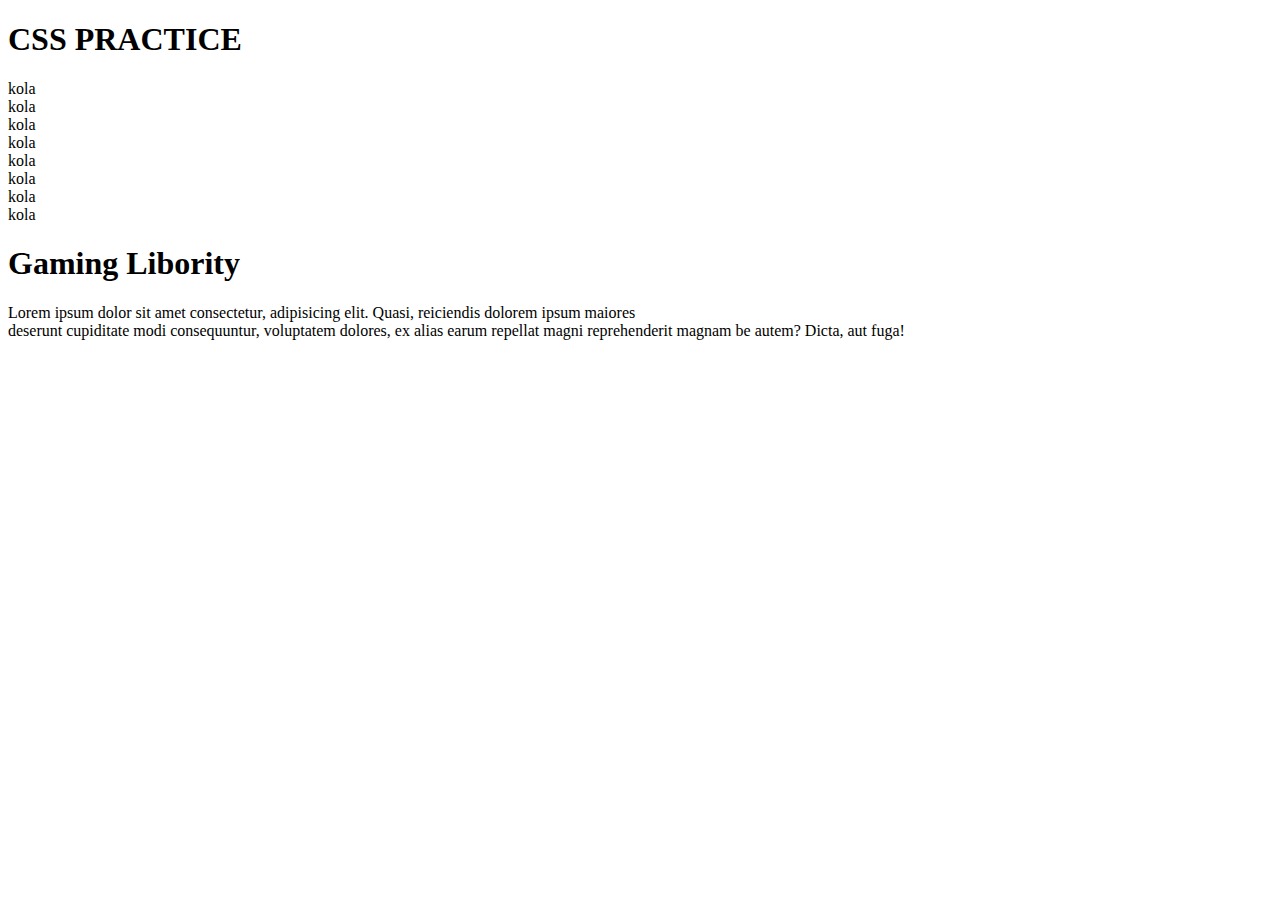
==== index.html @ 60ae4b10 "new file added" ====
<!DOCTYPE html>
<html lang="en">
<head>
    <meta charset="UTF-8">
    <meta name="viewport" content="width=device-width, initial-scale=1.0">
    <title>Document</title>
    <link rel="stylesheet" href="style.css">
</head>
<body>
    <h1 id="css">CSS PRACTICE</h1>
    <li class="list">kola</li>
    <li class="list class">kola</li>
    <li class="list">kola</li>
    <li class="list">kola</li>
    <li class="list">kola</li>
    <li class="list">kola</li>
    <li id="fareed">kola</li>
    <li class="foot">kola</li>

    <h1 id="game" >Gaming Libority </h1>

    <p>Lorem ipsum dolor sit amet consectetur, adipisicing elit. Quasi, reiciendis dolorem ipsum maiores <br>deserunt cupiditate modi consequuntur, voluptatem dolores, ex alias earum repellat magni reprehenderit magnam be
        autem? Dicta, aut fuga!</p>
    
</body>
</html>
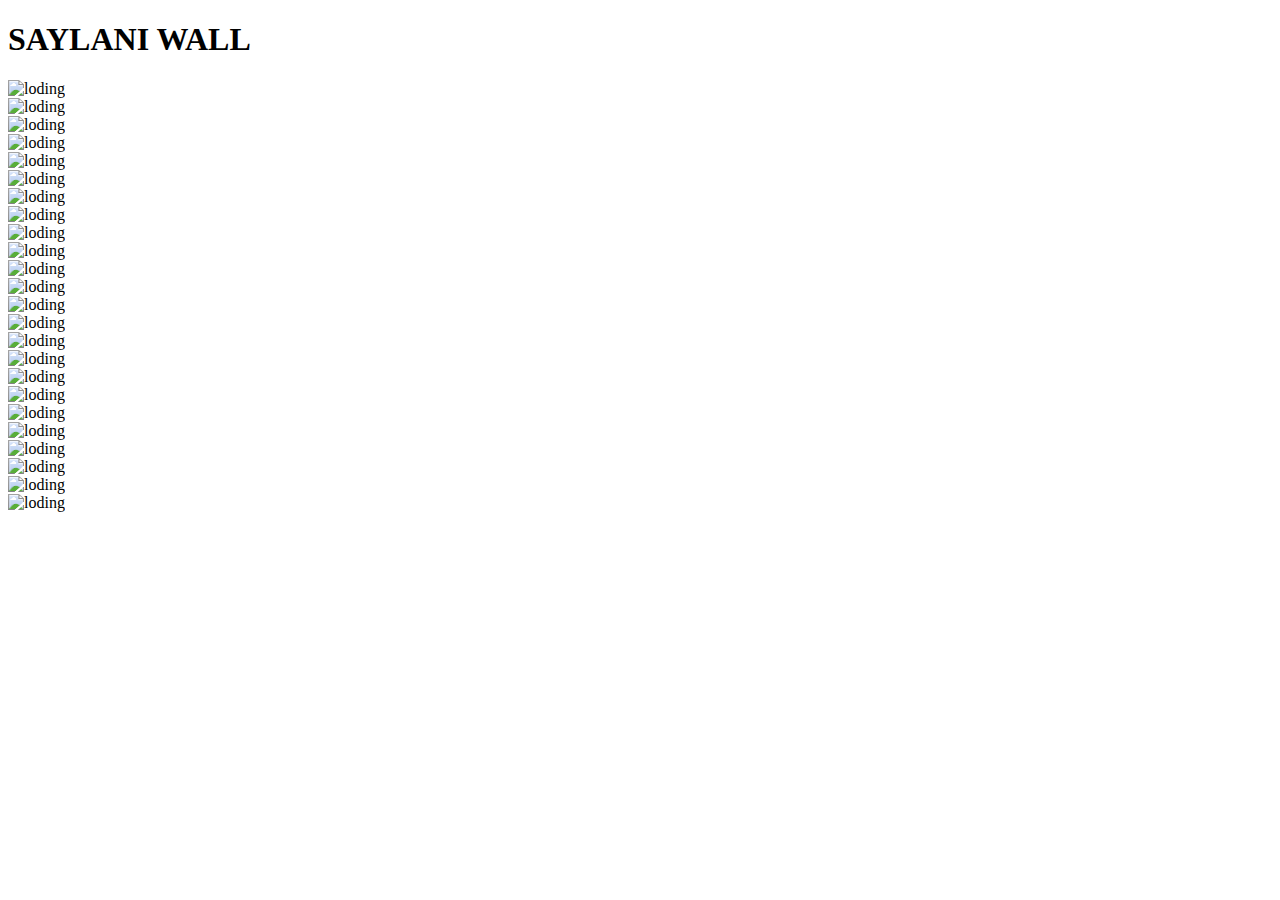
==== commit a1c9d58a: "new" ====
--- a/index.html
+++ b/index.html
@@ -1,26 +1,94 @@
 <!DOCTYPE html>
 <html lang="en">
+
 <head>
     <meta charset="UTF-8">
     <meta name="viewport" content="width=device-width, initial-scale=1.0">
-    <title>Document</title>
+    <title>gallery</title>
+</head>
+
+<body>
     <link rel="stylesheet" href="style.css">
-</head>
-<body>
-    <h1 id="css">CSS PRACTICE</h1>
-    <li class="list">kola</li>
-    <li class="list class">kola</li>
-    <li class="list">kola</li>
-    <li class="list">kola</li>
-    <li class="list">kola</li>
-    <li class="list">kola</li>
-    <li id="fareed">kola</li>
-    <li class="foot">kola</li>
+    <h1>SAYLANI WALL</h1>
+    <div class="wall">
 
-    <h1 id="game" >Gaming Libority </h1>
+        <div>
+            <img src="done.jpg" alt="loding">
+        </div>
+        <div>
+            <img src="download.jpg" alt="loding">
+        </div>
+        <div>
+            <img src="fareed.jpg" alt="loding">
+        </div>
+        <div>
+            <img src="help.jpg" alt="loding">
+        </div>
+        <div>
+            <img src="hp.jpg" alt="loding">
+        </div>
+        <div>
+            <img src="done.jpg" alt="loding">
+        </div>
+        <div>
+            <img src="download.jpg" alt="loding">
+        </div>
+        <div>
+            <img src="fareed.jpg" alt="loding">
+        </div>
+        <div>
+            <img src="help.jpg" alt="loding">
+        </div>
+        <div>
+            <img src="hp.jpg" alt="loding">
+        </div>
+        <div>
+            <img src="help.jpg" alt="loding">
+        </div>
+        <div>
+            <img src="hp.jpg" alt="loding">
+        </div>
+        <div>
+            <img src="download.jpg" alt="loding">
+        </div>
+        <div>
+            <img src="fareed.jpg" alt="loding">
+        </div>
+        <div>
+            <img src="help.jpg" alt="loding">
+        </div>
+        <div>
+            <img src="hp.jpg" alt="loding">
+        </div>
+        <div>
+            <img src="help.jpg" alt="loding">
+        </div>
+        <div>
+            <img src="done.jpg" alt="loding">
+        </div>
+        <div>
+            <img src="download.jpg" alt="loding">
+        </div>
+        <div class="center">
+            <img src="fareed.jpg" alt="loding">
+        </div>
+        <div>
+            <img src="help.jpg" alt="loding">
+        </div>
+        <div>
+            <img src="hp.jpg" alt="loding">
+        </div>
+        <div>
+            <img src="done.jpg" alt="loding">
+        </div>
+        <div>
+            <img src="help.jpg" alt="loding">
+        </div>
 
-    <p>Lorem ipsum dolor sit amet consectetur, adipisicing elit. Quasi, reiciendis dolorem ipsum maiores <br>deserunt cupiditate modi consequuntur, voluptatem dolores, ex alias earum repellat magni reprehenderit magnam be
-        autem? Dicta, aut fuga!</p>
-    
+
+
+    </div>
+
 </body>
+
 </html>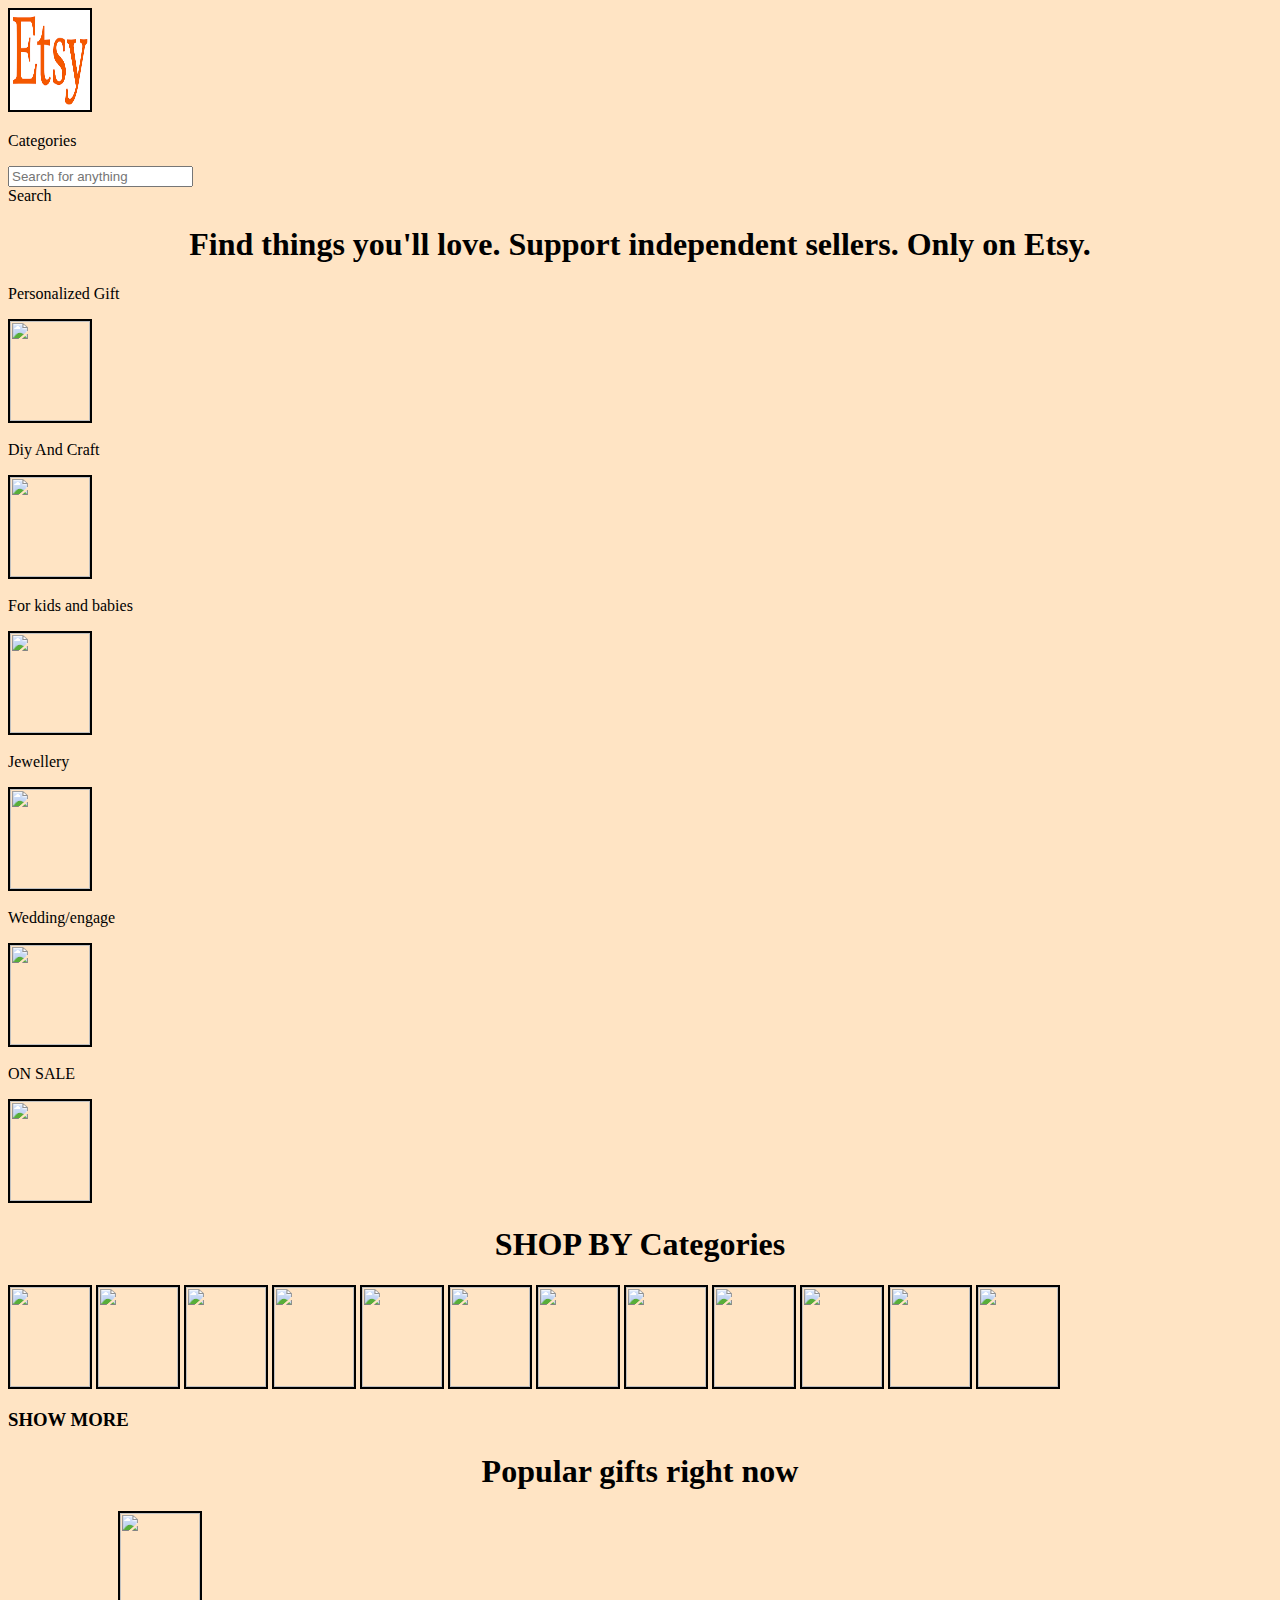
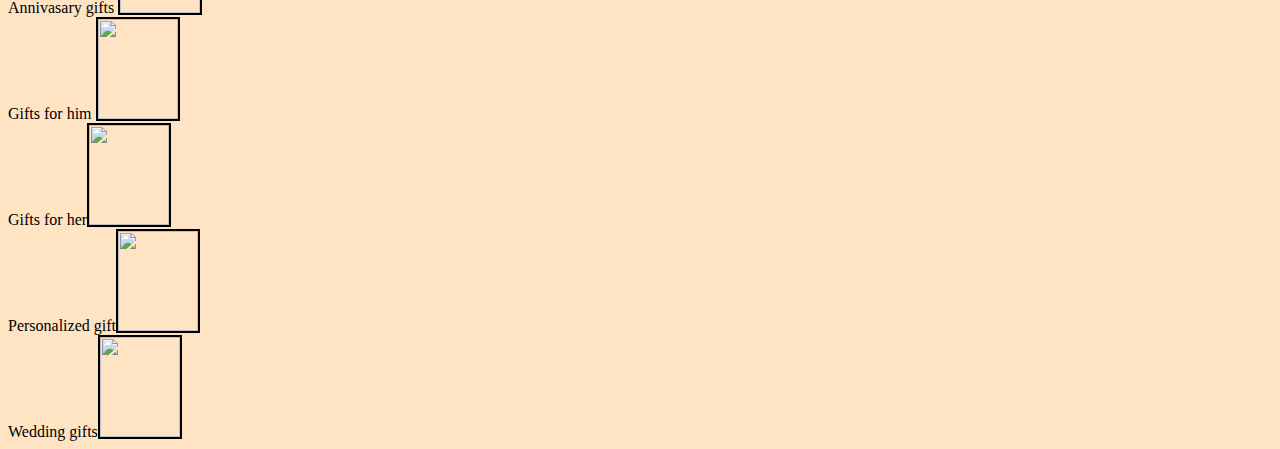
==== commit cad9cc8c: "new" ====
--- a/index.html
+++ b/index.html
@@ -4,90 +4,118 @@
 <head>
     <meta charset="UTF-8">
     <meta name="viewport" content="width=device-width, initial-scale=1.0">
-    <title>gallery</title>
+    <title>Document</title>
+    <link rel="stylesheet" href="style.css">
+    <link rel="stylesheet" href="https://cdnjs.cloudflare.com/ajax/libs/font-awesome/6.5.1/css/all.min.css"
+        integrity="sha512-DTOQO9RWCH3ppGqcWaEA1BIZOC6xxalwEsw9c2QQeAIftl+Vegovlnee1c9QX4TctnWMn13TZye+giMm8e2LwA=="
+        crossorigin="anonymous" referrerpolicy="no-referrer" />
 </head>
 
 <body>
-    <link rel="stylesheet" href="style.css">
-    <h1>SAYLANI WALL</h1>
-    <div class="wall">
+    <header>
+        <nav>
+            <div>
+                <img src="[data-uri]"
+                    alt="">
+                <i class="fa-solid fa-bars"></i>
+                <p>Categories</p>
 
-        <div>
-            <img src="done.jpg" alt="loding">
+            </div>
+            <div class="bar">
+                <form action="style.css">
+                    <label for="search">
+                        <input type="search" id="search" placeholder="Search for anything">
+                        <i class="fa-solid fa-magnifying-glass"></i>
+                    </label>
+            </div>
+            <span class="search">Search</span>
+            <div class="heart">
+                <i class="fa-regular fa-heart"></i>
+                <i class="fa-solid fa-cart-shopping"></i>
+            </div>
+
+            </form>
+        </nav>
+        <div class="po">
+            <h1>Find things you'll love. Support independent sellers. Only on Etsy.</h1>
         </div>
-        <div>
-            <img src="download.jpg" alt="loding">
+        <div class="game">
+            <p>Personalized Gift</p>
+            <img src="https://i.etsystatic.com/25792760/r/il/5da611/3405911484/il_300x300.3405911484_go20.jpg" alt="">
+            <p>Diy And Craft</p>
+            <img src="https://i.etsystatic.com/20442851/c/2000/2000/500/0/il/a99d85/2952846478/il_300x300.2952846478_jtqc.jpg"
+                alt="">
+            <p>For kids and babies</p>
+            <img src="https://i.etsystatic.com/14340206/r/il/34b534/5662388029/il_300x300.5662388029_1aa2.jpg" alt="">
+            <p>Jewellery</p>
+            <img src="https://i.etsystatic.com/5824932/c/1538/1538/355/215/il/1dd019/1884746319/il_300x300.1884746319_o3sd.jpg"
+                alt="">
+            <p class="pp">Wedding/engage </p>
+            <img src="https://i.etsystatic.com/17207134/c/769/769/197/59/il/913c7a/3121451996/il_300x300.3121451996_695g.jpg"
+                alt="">
+            <p>ON SALE</p>
+            <img src="https://i.etsystatic.com/13346155/c/2734/2734/0/0/il/858e00/5080130415/il_300x300.5080130415_qb0m.jpg"
+                alt="">
         </div>
-        <div>
-            <img src="fareed.jpg" alt="loding">
+        <div class="d">
+            <h1>SHOP BY Categories</h1>
         </div>
-        <div>
-            <img src="help.jpg" alt="loding">
-        </div>
-        <div>
-            <img src="hp.jpg" alt="loding">
-        </div>
-        <div>
-            <img src="done.jpg" alt="loding">
-        </div>
-        <div>
-            <img src="download.jpg" alt="loding">
-        </div>
-        <div>
-            <img src="fareed.jpg" alt="loding">
-        </div>
-        <div>
-            <img src="help.jpg" alt="loding">
-        </div>
-        <div>
-            <img src="hp.jpg" alt="loding">
-        </div>
-        <div>
-            <img src="help.jpg" alt="loding">
-        </div>
-        <div>
-            <img src="hp.jpg" alt="loding">
-        </div>
-        <div>
-            <img src="download.jpg" alt="loding">
-        </div>
-        <div>
-            <img src="fareed.jpg" alt="loding">
-        </div>
-        <div>
-            <img src="help.jpg" alt="loding">
-        </div>
-        <div>
-            <img src="hp.jpg" alt="loding">
-        </div>
-        <div>
-            <img src="help.jpg" alt="loding">
-        </div>
-        <div>
-            <img src="done.jpg" alt="loding">
-        </div>
-        <div>
-            <img src="download.jpg" alt="loding">
-        </div>
-        <div class="center">
-            <img src="fareed.jpg" alt="loding">
-        </div>
-        <div>
-            <img src="help.jpg" alt="loding">
-        </div>
-        <div>
-            <img src="hp.jpg" alt="loding">
-        </div>
-        <div>
-            <img src="done.jpg" alt="loding">
-        </div>
-        <div>
-            <img src="help.jpg" alt="loding">
+
+        <div class="sec-img">
+
+            <img class="one"
+                src="https://i.etsystatic.com/11326925/c/1512/1201/0/310/il/582a10/3704219961/il_680x540.3704219961_ckr2.jpg"
+                alt="">
+            <img class="two"
+                src="https://i.etsystatic.com/5204269/c/888/706/201/265/il/462ec1/1000393416/il_680x540.1000393416_qf5c.jpg"
+                alt="">
+            <img class="three"
+                src="https://i.etsystatic.com/9986723/r/il/c489a7/3784663223/il_680x540.3784663223_eum8.jpg" alt="">
+            <img class="four"
+                src="https://i.etsystatic.com/21475936/c/2000/1589/0/1341/il/63335d/4055185948/il_680x540.4055185948_gpg6.jpg"
+                alt="">
+            <img class="five" src="https://i.etsystatic.com/5694172/r/il/b56e39/480340698/il_680x540.480340698_4y6r.jpg"
+                alt="">
+            <img class="six"
+                src="https://i.etsystatic.com/14367613/r/il/132de7/4895345185/il_680x540.4895345185_abr9.jpg" alt="">
+            <img class="seven"
+                src="https://i.etsystatic.com/5863761/c/1923/1527/16/743/il/8cbd6c/1390117214/il_680x540.1390117214_f338.jpg"
+                alt="">
+            <img class="eight"
+                src="https://i.etsystatic.com/5681268/r/il/1a172e/1340668142/il_680x540.1340668142_gl4u.jpg" alt="">
+            <img class="nine"
+                src="https://i.etsystatic.com/27025196/c/2025/1611/0/0/il/d7ed4a/4993068433/il_680x540.4993068433_99hf.jpg"
+                alt="">
+            <img class="ten"
+                src="https://i.etsystatic.com/11544420/c/2777/2207/118/35/il/c420f3/5339022152/il_680x540.5339022152_oz9w.jpg"
+                alt="">
+            <img class="eleven"
+                src="https://i.etsystatic.com/5346900/r/il/e857f2/1331010370/il_680x540.1331010370_aepa.jpg" alt="">
+            <img class="twelve"
+                src="https://i.etsystatic.com/10929740/r/il/7910c0/1010913032/il_680x540.1010913032_gzsb.jpg" alt="">
         </div>
 
 
 
-    </div>
+        <div class="more">
+            <h3 a href="/">SHOW MORE</h3>
+        </div>
+
+        <div class="popular ">
+            <h1> <b>Popular gifts right now</b></h1>
+        </div>
+
+        <div class="namkeen">
+            <div class="first"><span>Annivasary gifts</span> <img src="https://i.etsystatic.com/6473273/r/il/4dede6/3158233318/il_340x270.3158233318_r0mf.jpg" alt=""></div>
+            <div class="second"><span>Gifts for him</span> <img src="https://i.etsystatic.com/18922075/r/il/a2f6fd/3007384323/il_340x270.3007384323_11i0.jpg" alt=""></div>
+            <div class="third"><span>Gifts for her</span><img src="https://i.etsystatic.com/20922675/r/il/e5332f/4993914558/il_340x270.4993914558_c6cv.jpg" alt=""></div>
+            <div class="forth"><span>Personalized gift</span><img src="https://i.etsystatic.com/6322679/r/il/6e2e53/1668127003/il_340x270.1668127003_kwjn.jpg" alt=""></div>
+            <div class="fifth"><span>Wedding gifts</span><img src="https://i.etsystatic.com/12468628/r/il/e77eb3/4564121111/il_340x270.4564121111_m7ur.jpg" alt=""></div>
+        </div>
+
+
+
+
 
 </body>
 
--- a/style.css
+++ b/style.css
@@ -0,0 +1,36 @@
+body {
+    background-color: bisque;
+}
+
+h1 {
+    text-align: center;
+    
+}
+
+.wall {
+    min-height: 320px;
+    max-width: 800px;
+    border: 5px solid black;
+    margin: 20px auto;
+    display: flex;
+    justify-content: space-around;
+    background-color: antiquewhite;
+    align-items: center;
+    flex-wrap: wrap;
+    
+
+}
+
+.wall div {
+    margin: 5px;
+}
+
+
+
+img {
+    height: 100px;
+    width: 80px;
+    border: 2px solid black;
+
+
+}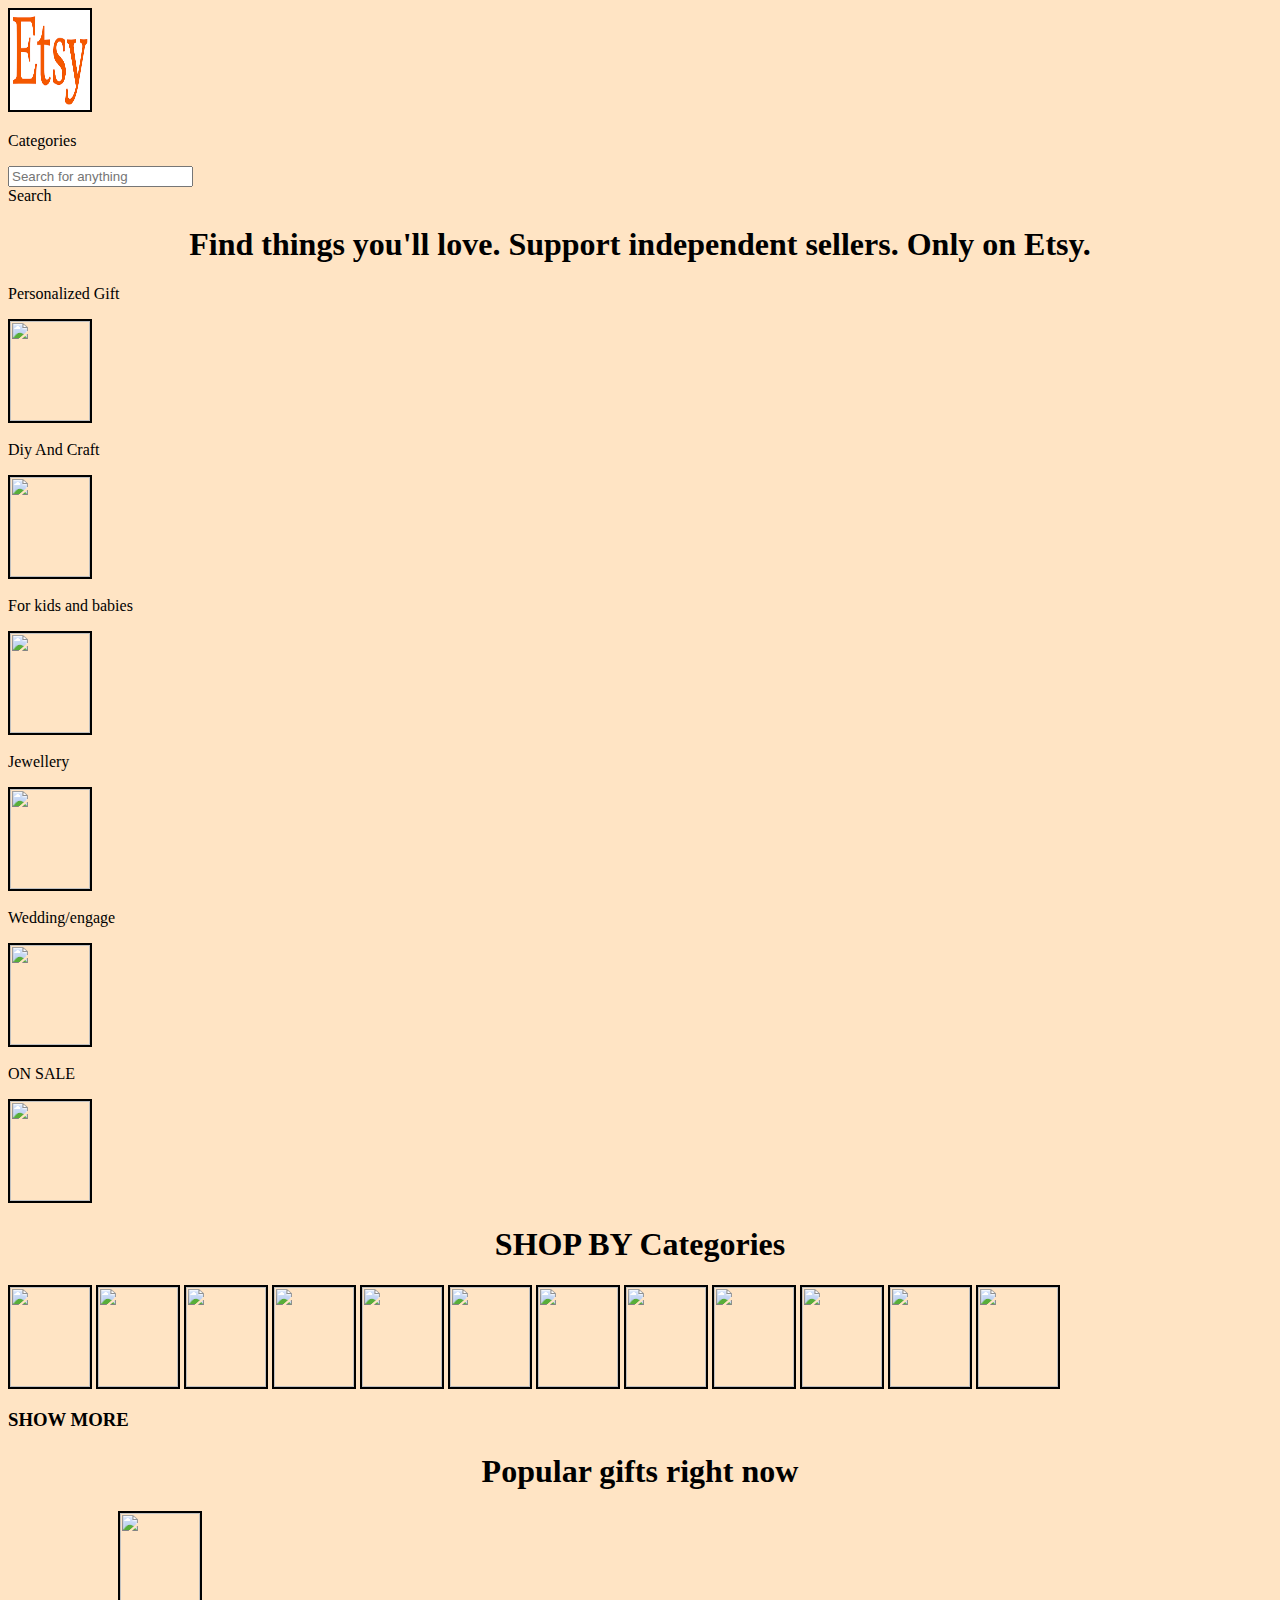
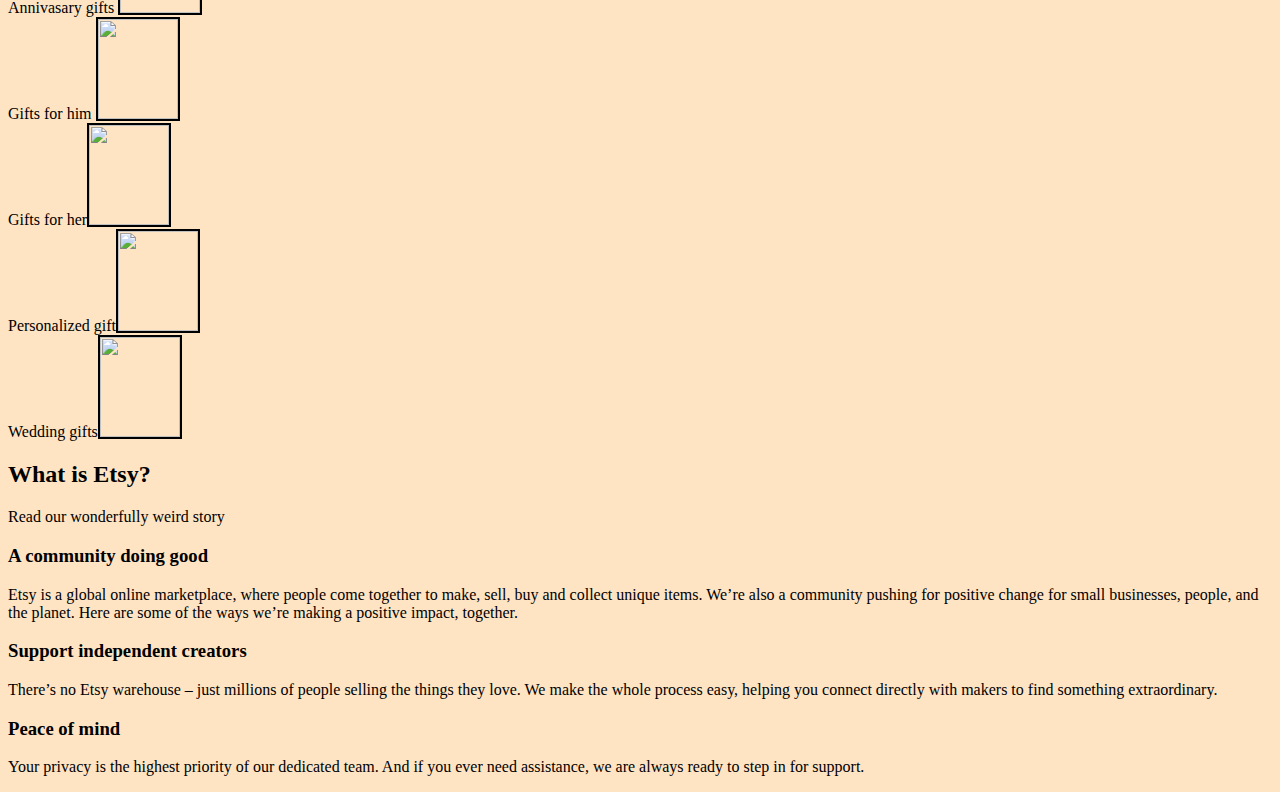
==== commit 2e725751: "Add files via upload" ====
--- a/index.html
+++ b/index.html
@@ -106,14 +106,46 @@
         </div>
 
         <div class="namkeen">
-            <div class="first"><span>Annivasary gifts</span> <img src="https://i.etsystatic.com/6473273/r/il/4dede6/3158233318/il_340x270.3158233318_r0mf.jpg" alt=""></div>
-            <div class="second"><span>Gifts for him</span> <img src="https://i.etsystatic.com/18922075/r/il/a2f6fd/3007384323/il_340x270.3007384323_11i0.jpg" alt=""></div>
-            <div class="third"><span>Gifts for her</span><img src="https://i.etsystatic.com/20922675/r/il/e5332f/4993914558/il_340x270.4993914558_c6cv.jpg" alt=""></div>
-            <div class="forth"><span>Personalized gift</span><img src="https://i.etsystatic.com/6322679/r/il/6e2e53/1668127003/il_340x270.1668127003_kwjn.jpg" alt=""></div>
-            <div class="fifth"><span>Wedding gifts</span><img src="https://i.etsystatic.com/12468628/r/il/e77eb3/4564121111/il_340x270.4564121111_m7ur.jpg" alt=""></div>
+            <div class="first"><span>Annivasary gifts</span> <img
+                    src="https://i.etsystatic.com/6473273/r/il/4dede6/3158233318/il_340x270.3158233318_r0mf.jpg" alt="">
+            </div>
+            <div class="second"><span>Gifts for him</span> <img
+                    src="https://i.etsystatic.com/18922075/r/il/a2f6fd/3007384323/il_340x270.3007384323_11i0.jpg"
+                    alt=""></div>
+            <div class="third"><span>Gifts for her</span><img
+                    src="https://i.etsystatic.com/20922675/r/il/e5332f/4993914558/il_340x270.4993914558_c6cv.jpg"
+                    alt=""></div>
+            <div class="forth"><span>Personalized gift</span><img
+                    src="https://i.etsystatic.com/6322679/r/il/6e2e53/1668127003/il_340x270.1668127003_kwjn.jpg" alt="">
+            </div>
+            <div class="fifth"><span>Wedding gifts</span><img
+                    src="https://i.etsystatic.com/12468628/r/il/e77eb3/4564121111/il_340x270.4564121111_m7ur.jpg"
+                    alt=""></div>
+        </div>
+    </header>
+
+    <footer>
+        <div class="foot-h2">
+            <h2>What is Etsy?</h2>
+            <p>Read our wonderfully weird story</p>
         </div>
 
+        <div class="grid">
+            <div class="grid1">
+                <h3>A community doing good</h3>
+                <p>Etsy is a global online marketplace, where people come together to make, sell, buy and collect unique items. We’re also a community pushing for positive change for small businesses, people, and the planet. Here are some of the ways we’re making a positive impact, together.</p>
+            </div>
+            <div class="grid2">
+                <h3>Support independent creators</h3>
+                <p>There’s no Etsy warehouse – just millions of people selling the things they love. We make the whole process easy, helping you connect directly with makers to find something extraordinary.</p>
+            </div>
+            <div class="grid3">
+                <h3>Peace of mind</h3>
+                <p>Your privacy is the highest priority of our dedicated team. And if you ever need assistance, we are always ready to step in for support.</p>
+            </div>
+        </div>
 
+    </footer>
 
 
 
